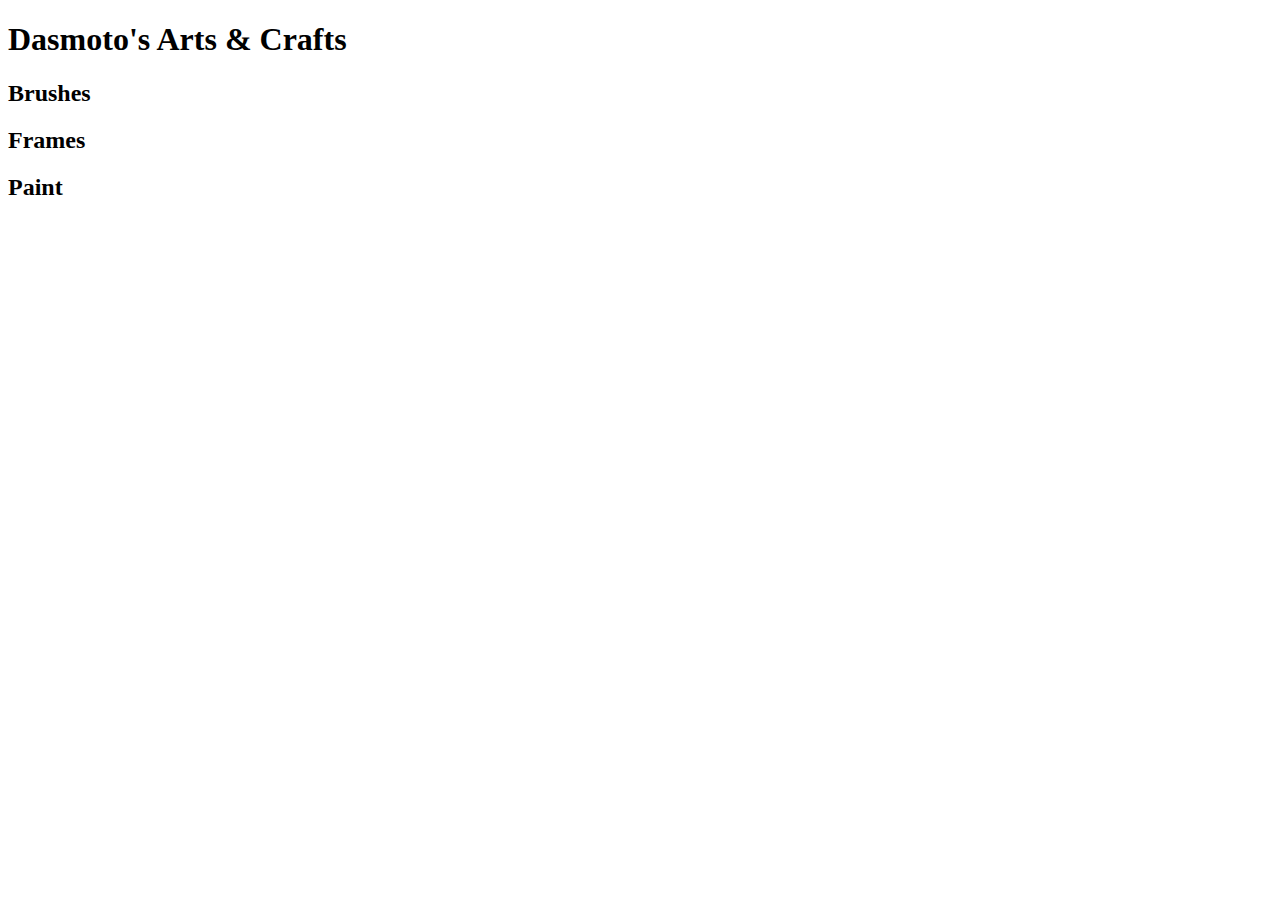
==== .vscode/Dasmoto's Arts & Crafts/index.html @ 7ffe56b0 "Created html and css files for project." ====
<!DOCTYPE html>
<html lang="en">
<head>
    <meta charset="UTF-8"/>
    <meta name="viewpoint" content="width=device-width"/>

    <title>Dasmoto's Arts & Crafts</title>
    <link rel="stylesheet" href="style.css"/>
</head>

<body>
    <header>
        <h1>Dasmoto's Arts & Crafts</h1>
    </header>

    <h2>Brushes</h2>
    <h2>Frames</h2>
    <h2>Paint</h2>
</body>

</html>
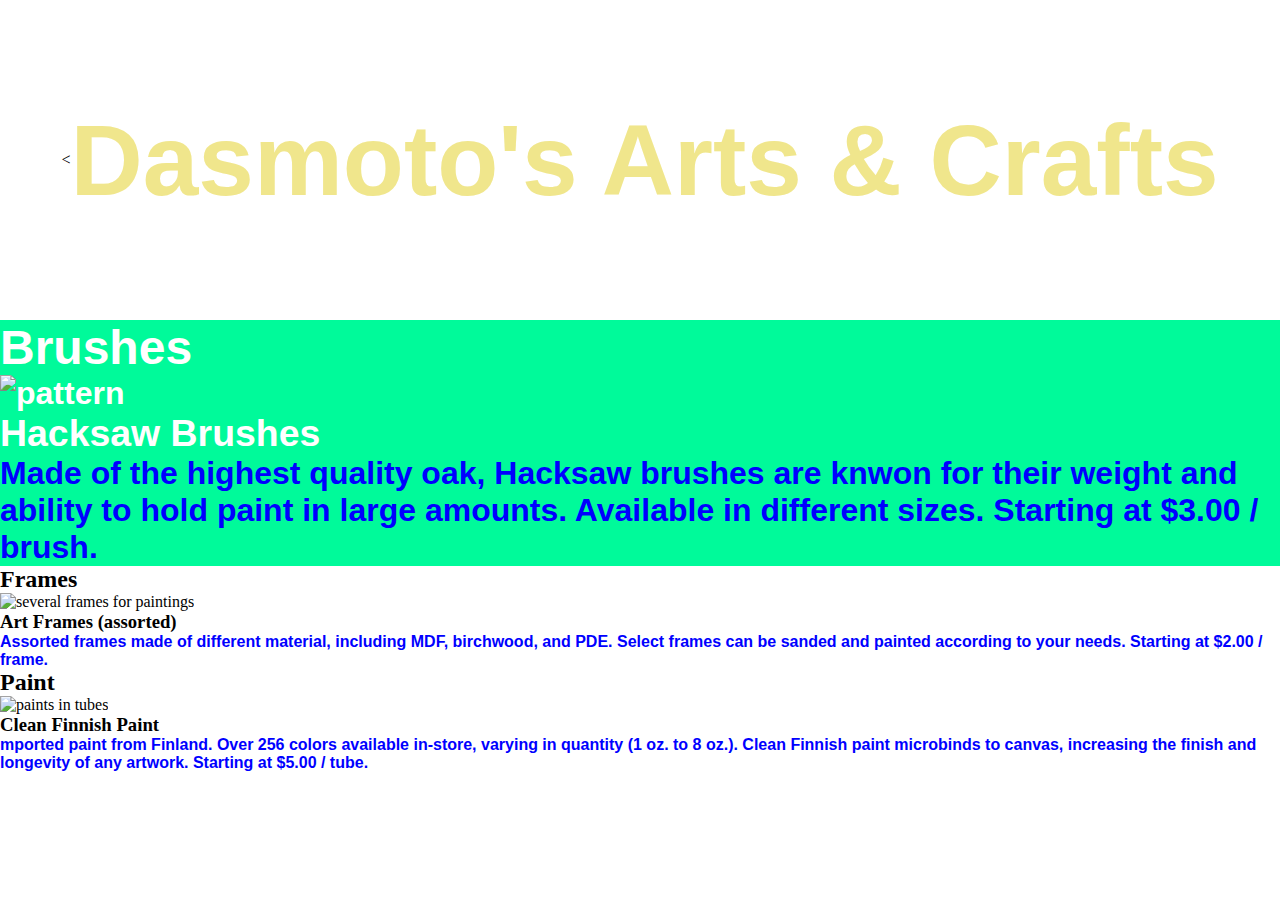
==== commit fb5fb358: "Added html and css content" ====
--- a/.vscode/Dasmoto's Arts & Crafts/index.html
+++ b/.vscode/Dasmoto's Arts & Crafts/index.html
@@ -9,13 +9,35 @@
 </head>
 
 <body>
-    <header>
+    <header class="banner"><
         <h1>Dasmoto's Arts & Crafts</h1>
     </header>
 
-    <h2>Brushes</h2>
-    <h2>Frames</h2>
+    <section class="brushes">
+        <h2>Brushes</h2>
+        <img src="https://content.codecademy.com/courses/freelance-1/unit-2/hacksaw.jpeg?_gl=1*7w6a9j*_ga*ODE4NDY5NTc5NC4xNzEzMDM0Mjkx*_ga_3LRZM6TM9L*MTcxMzk5MTg0NS4xOS4xLjE3MTM5OTE4NTguMC4wLjA" alt="pattern" />
+        <article>
+            <h3>Hacksaw Brushes</h3>
+            <p>Made of the highest quality oak, Hacksaw brushes are knwon for their weight and ability to hold paint in large amounts. Available in different sizes. Starting at $3.00 / brush.</p>
+        </article>
+    </section>
+
+    <section class="frames">
+        <h2>Frames</h2>
+        <img src="https://content.codecademy.com/courses/freelance-1/unit-2/frames.jpeg?_gl=1*1cwf9jt*_ga*ODE4NDY5NTc5NC4xNzEzMDM0Mjkx*_ga_3LRZM6TM9L*MTcxMzk5MTg0NS4xOS4xLjE3MTM5OTE4NTguMC4wLjA" alt="several frames for paintings" />
+        <article>
+            <h3>Art Frames (assorted)</h3>
+            <p>Assorted frames made of different material, including MDF, birchwood, and PDE. Select frames can be sanded and painted according to your needs. Starting at $2.00 / frame.</p>
+        </article>
+    </section>
+
+    <section class="paints">
     <h2>Paint</h2>
+    <img src="https://content.codecademy.com/courses/freelance-1/unit-2/finnish.jpeg?_gl=1*1xd2ngm*_ga*ODE4NDY5NTc5NC4xNzEzMDM0Mjkx*_ga_3LRZM6TM9L*MTcxMzk5MTg0NS4xOS4xLjE3MTM5OTE4NTguMC4wLjA." alt="paints in tubes" />
+        <article>
+            <h3>Clean Finnish Paint</h3>
+            <p>mported paint from Finland. Over 256 colors available in-store, varying in quantity (1 oz. to 8 oz.). Clean Finnish paint microbinds to canvas, increasing the finish and longevity of any artwork. Starting at $5.00 / tube.</p>
+        </article>
+    </section>
 </body>
-
 </html>--- a/.vscode/Dasmoto's Arts & Crafts/style.css
+++ b/.vscode/Dasmoto's Arts & Crafts/style.css
@@ -0,0 +1,39 @@
+* {
+    margin: 0;
+    padding: 0;
+    box-sizing: border-box;
+}
+
+.banner {
+    height: 320px;
+    width: 100%;
+    background-image: url(https://content.codecademy.com/courses/freelance-1/unit-2/pattern.jpeg?_gl=1*d02lvn*_ga*ODE4NDY5NTc5NC4xNzEzMDM0Mjkx*_ga_3LRZM6TM9L*MTcxMzk5MTg0NS4xOS4xLjE3MTM5OTE4NTguMC4wLjA.);
+    background-size: cover;
+    background-position: center;
+    display: flex;
+    justify-content: center;
+    align-items: center;
+}
+
+.banner h1 {
+    font-size: 100px;
+    font-weight: bold;
+    text-align: center;
+    color: khaki;
+    font-family: Helvetica;
+}
+
+.brushes {
+    background-color: mediumspringgreen;
+    font-family: Helvetica;
+    font-size: 32px;
+    font-weight: bold;
+    color: white;
+}
+
+* p {
+    font-family: Helvetica;
+    font-weight: bold;
+    color: blue;
+}
+
